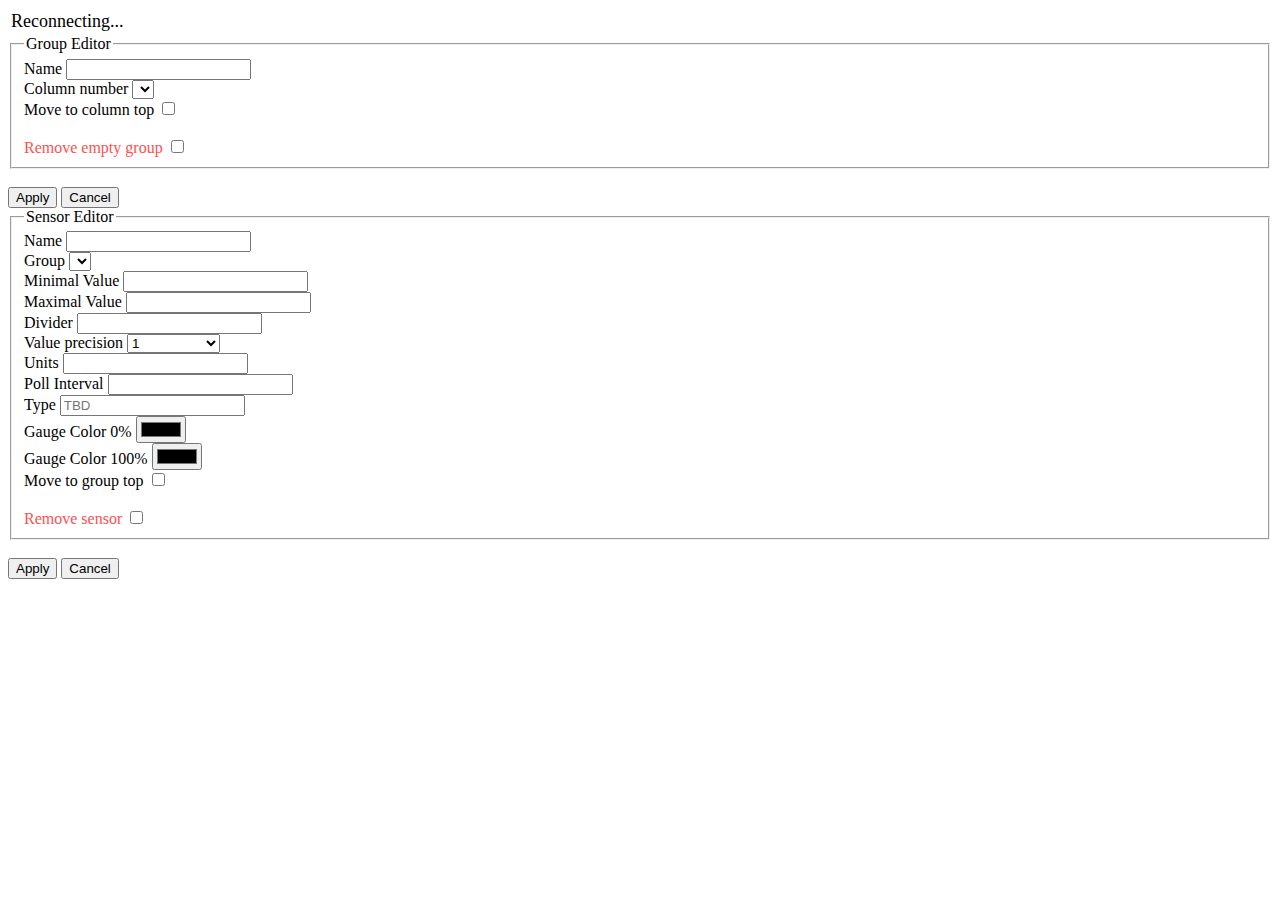
==== res/webpage/index.html @ b46f0ae3 "css works" ====
<!DOCTYPE html>
<html lang="en">

<head>
    <meta charset="UTF-8" />
    <title>NonSENS - sensors monitor</title>
    <meta http-equiv="Cache-Control" content="no-cache, no-store, must-revalidate" />
    <meta http-equiv="Pragma" content="no-cache" />
    <meta http-equiv="Expires" content="0" />
</head>

<body>
<table class="main" id="main">
    <tr><td style="font-size: large;">Connecting...</td></tr>
</table>

<!-- group editor -->
<div class="editor" id="group-editor">
    <form id="group-editor-form">
       <fieldset class="editor">
            <legend>Group Editor</legend>
            <param id="group-edit-id" type="hidden">
            <label for="group-edit-name">Name</label>
            <input type="text" id="group-edit-name" minlength="1" maxlength="28">
            <br>
            <label for="group-edit-column">Column number</label>
            <select id="group-edit-column"></select>
            <br>
            <label for="group-edit-totop">Move to column top</label>
            <input type="checkbox" id="group-edit-totop">
            <br>
            <br>
            <label for="group-edit-remove" style="color: #ff5050;">Remove empty group</label>
            <input id="group-edit-remove" type="checkbox" onClick="confirmation('group-edit-remove');">
            <br>
       </fieldset>
       <br>
        <div class="buttons">
       <button class="button" onClick="return closeGroupEditor('apply');">Apply</button>
       <button class="button" onClick="return closeGroupEditor('cancel');">Cancel</button>
        </div>
    </form>
</div>


<!-- sensor editor -->
<div class="editor" id="sensor-editor">
    <form id="sensor-editor-form">
        <fieldset class="editor">
            <legend>Sensor Editor</legend>
            <param id="sensor-edit-id" hidden></param>
            <label for="sensor-edit-name">Name</label>
            <input type="text" id="sensor-edit-name" minlength="0" maxlength="28">
            <br>
            <label for="sensor-edit-group">Group</label>
            <select id="sensor-edit-group"></select>
            <br>
            <label for="sensor-edit-min">Minimal Value</label>
            <input type="number" id="sensor-edit-min">
            <br>
            <label for="sensor-edit-max">Maximal Value</label>
            <input type="number" id="sensor-edit-max">
            <br>
            <label for="sensor-edit-divider">Divider</label>
            <input type="number" id="sensor-edit-divider">
            <br>
            <label for="sensor-edit-fractions">Value precision</label>
            <select id="sensor-edit-fractions">
                <option value="0">1</option>
                <option value="1">1.2</option>
                <option value="2">1.23</option>
                <option value="3">1.234</option>
                <option value="4">1.2345</option>
                <option value="5">1.23456</option>
                <option value="6">1.234567</option>
                <option value="7">1.2345678</option>
                <option value="8">1.23456789</option>
            </select>
            <br>
            <label for="sensor-edit-units">Units</label>
            <input type="text" id="sensor-edit-units" minlength="0" maxlength="12">
            <br>
            <label for="sensor-edit-poll">Poll Interval</label>
            <input type="number" id="sensor-edit-poll">
            <br>
            <label for="sensor-edit-type">Type</label>
            <input type="text" id="sensor-edit-type" placeholder="TBD">
            <br>
            <label for="sensor-edit-color0">Gauge Color 0%</label>
            <input type="color" id="sensor-edit-color0">
            <br>
            <label for="sensor-edit-color100">Gauge Color 100%</label>
            <input type="color" id="sensor-edit-color100">
            <br>
            <label for="sensor-edit-totop">Move to group top</label>
            <input type="checkbox" id="sensor-edit-totop">
            <br>
            <br>
            <label for="sensor-edit-remove" style="color: #ff5050;">Remove sensor</label>
            <input id="sensor-edit-remove" type="checkbox" onClick="confirmation('sensor-edit-remove');">
            <br>
        </fieldset>
        <br>
        <div class="buttons">
        <button class="button" onClick="return closeSensorEditor('apply');">Apply</button>
        <button class="button" onClick="return closeSensorEditor('cancel');">Cancel</button>
        </div>
    </form>
</div>

<script>


function confirmation(id) {
    let text = "Are you sure?";
    if (confirm(text) == true) {
        document.getElementById(id).checked = true;
    } else {
        document.getElementById(id).checked = false;
    }
}

function editGroup(id) {
    document.getElementById("group-editor").style.display = 'block';

    document.getElementById("group-edit-id").value = id;
    document.getElementById("group-edit-name").value = document.getElementById(id).getAttribute("data-group-name");
    document.getElementById("group-edit-totop").checked = false;

    // here: delete excess columns from option list
    // leave no more than #columns + 1 (new)
    document.getElementById("group-edit-column").innerHTML = ""
    var colsNum = document.getElementById("columns").getAttribute("data-columns-num");
    var col = document.getElementById(id).getAttribute("data-column");
    for (let i = 0; i <= colsNum; i++) {
        const op = document.createElement("option");
        op.value = i;
        if (i != colsNum) {
            if (i == col) {
                op.selected = true;
            }
            op.innerHTML = i+1;
        } else {
            op.innerHTML = i+1+' (new)';
        }
        document.getElementById("group-edit-column").appendChild(op);
    } 

    document.getElementById("group-edit-totop").checked = false;

    document.getElementById("group-edit-remove").checked = false;
    var groupLen = Number(document.getElementById(id).getAttribute("data-sensors-num"));
    if (groupLen > 0) {
        document.getElementById("group-edit-remove").disabled = "disabled";
    } else {
        document.getElementById("group-edit-remove").removeAttribute("disabled");
    }

    return false;
}

function closeGroupEditor(action) {
    document.getElementById("group-editor").style.display = 'none';

    // cancel
    if (action === "cancel") {
        return false;
    }

    var obj1 = new Object();
    var obj2 = new Object();

    obj2.name = document.getElementById("group-edit-name").value;

    obj2.column = Number(document.getElementById("group-edit-column").value);
    obj2.totop = Boolean(document.getElementById("group-edit-totop").checked);

    if (document.getElementById("group-edit-remove").checked) {
        obj1.action = "remove";
    }
    obj1.id = document.getElementById("group-edit-id").value;
    obj1.group = obj2;

    var js = JSON.stringify(obj1);

    socket.send(js);

    return false;
}

function editSensor(id) {
    var jdata = document.getElementById('json-'+id).innerHTML;
    if (jdata == null)
        return false;

    var data = JSON.parse(jdata);

    document.getElementById("sensor-edit-id").value = id;
    document.getElementById("sensor-edit-name").value = document.getElementById(id).getAttribute("data-sensor-name");
    var groupId = document.getElementById(id).getAttribute("data-group-id");

    document.getElementById("sensor-edit-group").innerHTML = "";
    var groups = document.getElementsByName("group");
    for (let i = 0; i < groups.length; i++) {
        const op = document.createElement("option");
        op.value = groups[i].getAttribute("id");
        op.innerHTML = groups[i].getAttribute("data-group-name");
        if (op.value == groupId) {
            op.selected = true;
        }
        document.getElementById("sensor-edit-group").appendChild(op);
    } 

    document.getElementById("sensor-edit-min").value = data.options.min;
    document.getElementById("sensor-edit-max").value = data.options.max;
    document.getElementById("sensor-edit-divider").value = data.options.divider;
    document.getElementById("sensor-edit-poll").value = data.options.poll;
    document.getElementById("sensor-edit-type").value = data.widget.type;
    document.getElementById("sensor-edit-units").value = data.widget.units;
    document.getElementById("sensor-edit-fractions").value = data.widget.fractions;
    document.getElementById("sensor-edit-color0").value = data.widget.color0;
    document.getElementById("sensor-edit-color100").value = data.widget.color100;
    document.getElementById("sensor-edit-totop").checked = false;
    document.getElementById("sensor-edit-remove").checked = false;

    document.getElementById("sensor-editor").style.display = 'block';

    return false;
};

function closeSensorEditor(action) {
    document.getElementById("sensor-editor").style.display = 'none';

    // cancel
    if (action === "cancel") {
        return false;
    }

    var obj1 = new Object();
    var obj2 = new Object();
    var obj3 = new Object();

    obj3.options = new Object();
    obj3.widget = new Object();

    obj3.name = document.getElementById("sensor-edit-name").value;
    obj3.options.min = Number(document.getElementById("sensor-edit-min").value);
    obj3.options.max = Number(document.getElementById("sensor-edit-max").value);
    obj3.options.divider = Number(document.getElementById("sensor-edit-divider").value);
    obj3.options.poll = Number(document.getElementById("sensor-edit-poll").value);
    obj3.widget.fractions = Number(document.getElementById("sensor-edit-fractions").value);
    obj3.widget.units = document.getElementById("sensor-edit-units").value;
    //obj3.widget.type = document.getElementById("sensor-edit-type").value;
    obj3.widget.color0 = document.getElementById("sensor-edit-color0").value;
    obj3.widget.color100 = document.getElementById("sensor-edit-color100").value;

    obj2.sensor = obj3;
    obj2.groupid = document.getElementById("sensor-edit-group").value;
    obj2.totop = Boolean(document.getElementById("sensor-edit-totop").checked);

    if (document.getElementById("sensor-edit-remove").checked) {
        obj1.action = "remove"
    }
    obj1.id = document.getElementById("sensor-edit-id").value;
    obj1.sensor = obj2;

    var js = JSON.stringify(obj1);

    socket.send(js);

    return false;
};


function saveConfig() {
    var obj = new Object();
    obj.action = "save";
    var js = JSON.stringify(obj);
    socket.send(js);

    return false;
}

function loadCSS() {
    document.getElementsByTagName('head')[0].insertAdjacentHTML(
        'beforeend',
        '<link rel="stylesheet" type="text/css" href="/css/nonsens.css?'+Date.now()+'" />');
};

window.onload = function () {
    loadCSS();
};

var wsUrl = "ws://" + window.location.hostname + ":" + window.location.port + "/ws";

loop();

var socket;

async function loop() {

    while (1) {

        var reconnect = false;
        socket = new WebSocket(wsUrl);

        socket.onopen = function() {
            //socket.send("{}");
            reconnect = false;
        };

        socket.onmessage = function(msg) {
            const obj = JSON.parse(msg.data);
            var target = obj.target;
            var data = obj.data;
            var output = document.getElementById(target);
            if (output !== null)
                output.innerHTML = data;
            //socket.send("{}");
        };

        socket.onclose = function(ev) {
            var output = document.getElementById("main");
            output.innerHTML = '<tr><td style="font-size: large;">Reconnecting...</td></tr>';
            reconnect = true;
        };

        await waitUntil(() => reconnect === true);

    };

};

async function waitUntil(condition, time = 1000) {
    while (!condition()) {
        await new Promise((resolve) => setTimeout(resolve, time));
    }
}

</script>

</body>

</html>
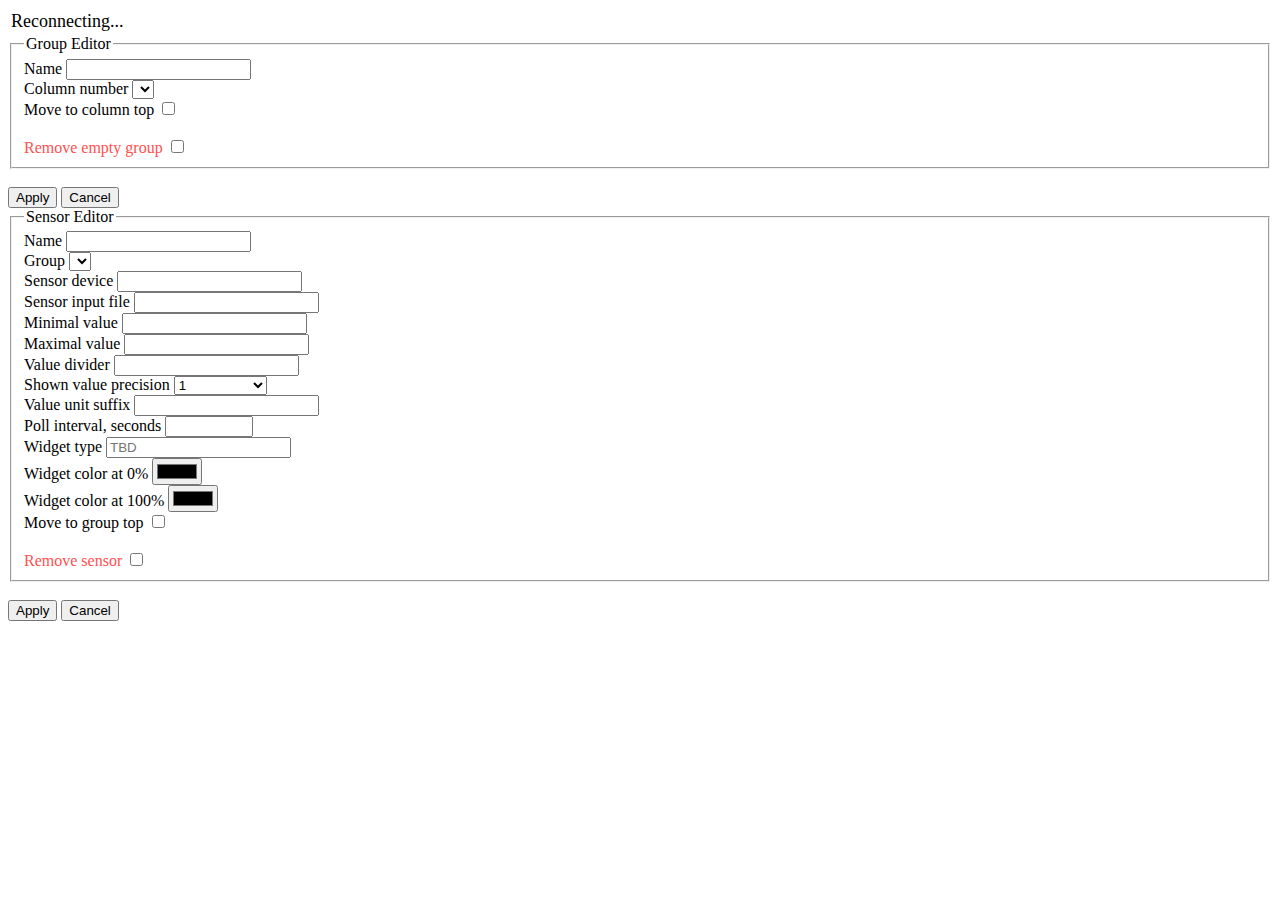
==== commit d1b17dd2: "css/html works" ====
--- a/res/webpage/index.html
+++ b/res/webpage/index.html
@@ -16,12 +16,18 @@
 
 <!-- group editor -->
 <div class="editor" id="group-editor">
-    <form id="group-editor-form">
+    <form id="group-editor-form" onSubmit="return closeGroupEditor('apply');">
        <fieldset class="editor">
             <legend>Group Editor</legend>
             <param id="group-edit-id" type="hidden">
             <label for="group-edit-name">Name</label>
-            <input type="text" id="group-edit-name" minlength="1" maxlength="28">
+            <input
+                type="text"
+                id="group-edit-name"
+                minlength="0"
+                maxlength="28"
+                pattern="[^\<\>\&]{0,27}"
+                title="0 to 28 chars excluding [\<\>\&] starting with alpha-num">
             <br>
             <label for="group-edit-column">Column number</label>
             <select id="group-edit-column"></select>
@@ -36,7 +42,7 @@
        </fieldset>
        <br>
         <div class="buttons">
-       <button class="button" onClick="return closeGroupEditor('apply');">Apply</button>
+       <button class="button">Apply</button>
        <button class="button" onClick="return closeGroupEditor('cancel');">Cancel</button>
         </div>
     </form>
@@ -45,26 +51,64 @@
 
 <!-- sensor editor -->
 <div class="editor" id="sensor-editor">
-    <form id="sensor-editor-form">
+    <form id="sensor-editor-form" onSubmit="return closeSensorEditor('apply');">
         <fieldset class="editor">
             <legend>Sensor Editor</legend>
             <param id="sensor-edit-id" hidden></param>
             <label for="sensor-edit-name">Name</label>
-            <input type="text" id="sensor-edit-name" minlength="0" maxlength="28">
+            <input
+                type="text"
+                id="sensor-edit-name"
+                minlength="0"
+                maxlength="28"
+                pattern="[^\<\>\&].{0,28}"
+                title="0 to 28 chars excluding [\<\>\&]">
             <br>
             <label for="sensor-edit-group">Group</label>
             <select id="sensor-edit-group"></select>
             <br>
-            <label for="sensor-edit-min">Minimal Value</label>
-            <input type="number" id="sensor-edit-min">
-            <br>
-            <label for="sensor-edit-max">Maximal Value</label>
-            <input type="number" id="sensor-edit-max">
-            <br>
-            <label for="sensor-edit-divider">Divider</label>
-            <input type="number" id="sensor-edit-divider">
-            <br>
-            <label for="sensor-edit-fractions">Value precision</label>
+            <label for="sensor-edit-device">Sensor device</label>
+            <input
+                type="text"
+                id="sensor-edit-device"
+                required
+                minlength="1"
+                maxlength="28"
+                pattern="[0-9a-zA-Z]{1}[\-0-9a-zA-Z:_.]{0,27}"
+                title="1 to 28 chars of [0-9a-zA-Z:_.] starting with alpha-num">
+            <br>
+            <label for="sensor-edit-input">Sensor input file</label>
+            <input
+                type="text"
+                id="sensor-edit-input"
+                required
+                minlength="1"
+                maxlength="28"
+                pattern="[0-9a-zA-Z]{1}[\-0-9a-zA-Z:_.]{0,27}"
+                title="1 to 28 chars of [0-9a-zA-Z:_.] starting with alpha-num">
+            <br>
+            <label for="sensor-edit-min">Minimal value</label>
+            <input
+                type="number"
+                id="sensor-edit-min"
+                required
+                step="0.00000001">
+            <br>
+            <label for="sensor-edit-max">Maximal value</label>
+            <input
+                type="number"
+                id="sensor-edit-max"
+                required
+                step="0.00000001">
+            <br>
+            <label for="sensor-edit-divider">Value divider</label>
+            <input
+                type="number"
+                id="sensor-edit-divider"
+                required
+                step="0.00000001">
+            <br>
+            <label for="sensor-edit-fractions">Shown value precision</label>
             <select id="sensor-edit-fractions">
                 <option value="0">1</option>
                 <option value="1">1.2</option>
@@ -77,19 +121,32 @@
                 <option value="8">1.23456789</option>
             </select>
             <br>
-            <label for="sensor-edit-units">Units</label>
-            <input type="text" id="sensor-edit-units" minlength="0" maxlength="12">
-            <br>
-            <label for="sensor-edit-poll">Poll Interval</label>
-            <input type="number" id="sensor-edit-poll">
-            <br>
-            <label for="sensor-edit-type">Type</label>
+            <label for="sensor-edit-units">Value unit suffix</label>
+            <input
+                type="text"
+                id="sensor-edit-units"
+                required
+                minlength="0"
+                maxlength="14"
+                pattern="[^\<\>]{0,14}"
+                title="0 to 14 chars excluding [\<\>]">
+            <br>
+            <label for="sensor-edit-poll">Poll interval, seconds</label>
+            <input
+                type="number"
+                id="sensor-edit-poll"
+                required
+                min="0.5"
+                max="600.0"
+                step="0.01">
+            <br>
+            <label for="sensor-edit-type">Widget type</label>
             <input type="text" id="sensor-edit-type" placeholder="TBD">
             <br>
-            <label for="sensor-edit-color0">Gauge Color 0%</label>
+            <label for="sensor-edit-color0">Widget color at 0%</label>
             <input type="color" id="sensor-edit-color0">
             <br>
-            <label for="sensor-edit-color100">Gauge Color 100%</label>
+            <label for="sensor-edit-color100">Widget color at 100%</label>
             <input type="color" id="sensor-edit-color100">
             <br>
             <label for="sensor-edit-totop">Move to group top</label>
@@ -102,14 +159,19 @@
         </fieldset>
         <br>
         <div class="buttons">
-        <button class="button" onClick="return closeSensorEditor('apply');">Apply</button>
+        <button class="button">Apply</button>
         <button class="button" onClick="return closeSensorEditor('cancel');">Cancel</button>
         </div>
     </form>
 </div>
 
+
+<div class="info-window">
+</div>
+
+
+<!--------------------- SCRIPTS ---------------------->
 <script>
-
 
 function confirmation(id) {
     let text = "Are you sure?";
@@ -211,6 +273,8 @@
         document.getElementById("sensor-edit-group").appendChild(op);
     } 
 
+    document.getElementById("sensor-edit-device").value = data.options.device;
+    document.getElementById("sensor-edit-input").value = data.options.input;
     document.getElementById("sensor-edit-min").value = data.options.min;
     document.getElementById("sensor-edit-max").value = data.options.max;
     document.getElementById("sensor-edit-divider").value = data.options.divider;
@@ -244,6 +308,8 @@
     obj3.widget = new Object();
 
     obj3.name = document.getElementById("sensor-edit-name").value;
+    obj3.options.device = document.getElementById("sensor-edit-device").value;
+    obj3.options.input = document.getElementById("sensor-edit-input").value;
     obj3.options.min = Number(document.getElementById("sensor-edit-min").value);
     obj3.options.max = Number(document.getElementById("sensor-edit-max").value);
     obj3.options.divider = Number(document.getElementById("sensor-edit-divider").value);
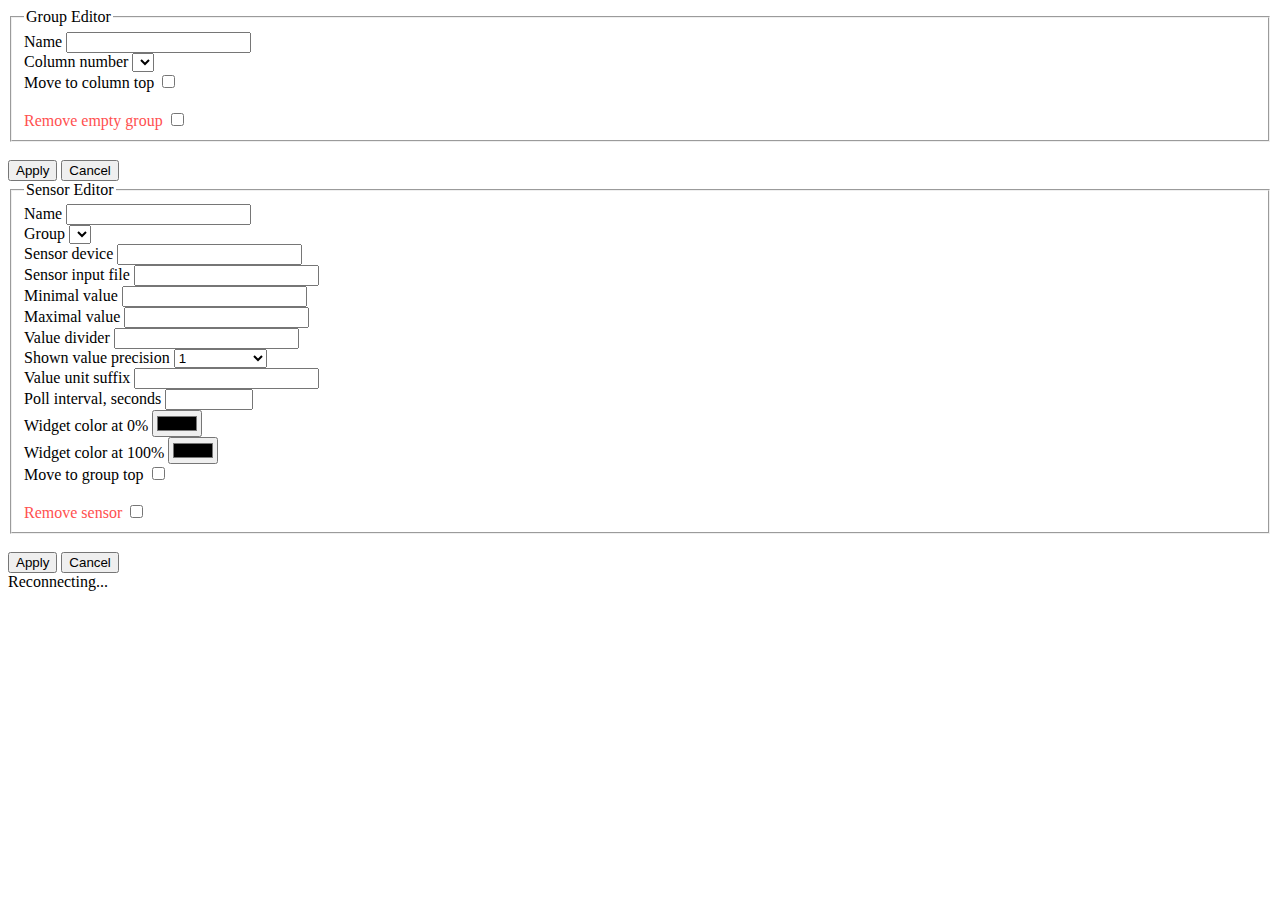
==== commit 8ee16972: "cometics, etc" ====
--- a/res/webpage/index.html
+++ b/res/webpage/index.html
@@ -10,8 +10,8 @@
 </head>
 
 <body>
+
 <table class="main" id="main">
-    <tr><td style="font-size: large;">Connecting...</td></tr>
 </table>
 
 <!-- group editor -->
@@ -137,12 +137,14 @@
                 id="sensor-edit-poll"
                 required
                 min="0.5"
-                max="600.0"
-                step="0.01">
-            <br>
+                max="3600.0"
+                step="0.5">
+            <br>
+            <!--
             <label for="sensor-edit-type">Widget type</label>
             <input type="text" id="sensor-edit-type" placeholder="TBD">
             <br>
+            -->
             <label for="sensor-edit-color0">Widget color at 0%</label>
             <input type="color" id="sensor-edit-color0">
             <br>
@@ -166,8 +168,7 @@
 </div>
 
 
-<div class="info-window">
-</div>
+<div class="info-window" id="info-window"></div>
 
 
 <!--------------------- SCRIPTS ---------------------->
@@ -278,8 +279,8 @@
     document.getElementById("sensor-edit-min").value = data.options.min;
     document.getElementById("sensor-edit-max").value = data.options.max;
     document.getElementById("sensor-edit-divider").value = data.options.divider;
-    document.getElementById("sensor-edit-poll").value = data.options.poll;
-    document.getElementById("sensor-edit-type").value = data.widget.type;
+    document.getElementById("sensor-edit-poll").value = data.options.poll / 1000.0;
+    //document.getElementById("sensor-edit-type").value = data.widget.type;
     document.getElementById("sensor-edit-units").value = data.widget.units;
     document.getElementById("sensor-edit-fractions").value = data.widget.fractions;
     document.getElementById("sensor-edit-color0").value = data.widget.color0;
@@ -313,7 +314,7 @@
     obj3.options.min = Number(document.getElementById("sensor-edit-min").value);
     obj3.options.max = Number(document.getElementById("sensor-edit-max").value);
     obj3.options.divider = Number(document.getElementById("sensor-edit-divider").value);
-    obj3.options.poll = Number(document.getElementById("sensor-edit-poll").value);
+    obj3.options.poll = Number(document.getElementById("sensor-edit-poll").value) * 1000;
     obj3.widget.fractions = Number(document.getElementById("sensor-edit-fractions").value);
     obj3.widget.units = document.getElementById("sensor-edit-units").value;
     //obj3.widget.type = document.getElementById("sensor-edit-type").value;
@@ -359,9 +360,21 @@
 
 var wsUrl = "ws://" + window.location.hostname + ":" + window.location.port + "/ws";
 
+showInfo("Connecting...");
 loop();
 
 var socket;
+
+function showInfo(text, on) {
+    var output = document.getElementById("info-window");
+    output.innerHTML = text;
+    if (on) {
+        output.style.display = "block";
+    } else {
+        output.style.display = "none";
+    }
+}
+
 
 async function loop() {
 
@@ -371,6 +384,7 @@
         socket = new WebSocket(wsUrl);
 
         socket.onopen = function() {
+            showInfo("", false);
             //socket.send("{}");
             reconnect = false;
         };
@@ -386,8 +400,7 @@
         };
 
         socket.onclose = function(ev) {
-            var output = document.getElementById("main");
-            output.innerHTML = '<tr><td style="font-size: large;">Reconnecting...</td></tr>';
+            showInfo("Reconnecting...", true);
             reconnect = true;
         };
 
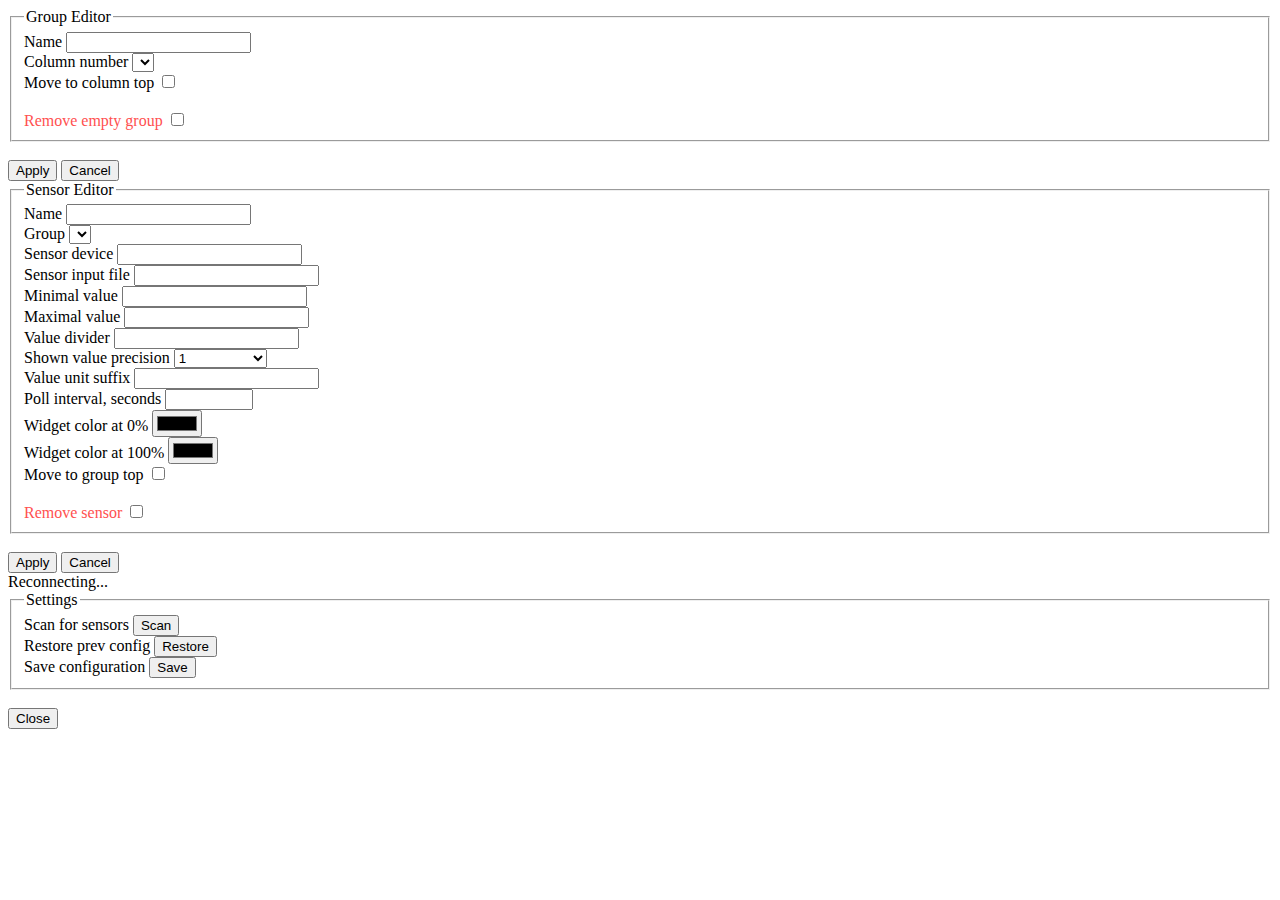
==== commit 5a487a83: "setting button and such" ====
--- a/res/webpage/index.html
+++ b/res/webpage/index.html
@@ -84,8 +84,8 @@
                 required
                 minlength="1"
                 maxlength="28"
-                pattern="[0-9a-zA-Z]{1}[\-0-9a-zA-Z:_.]{0,27}"
-                title="1 to 28 chars of [0-9a-zA-Z:_.] starting with alpha-num">
+                pattern="[0-9a-zA-Z]{1}[\-0-9a-zA-Z:_.\/]{0,27}"
+                title="1 to 28 chars of [0-9a-zA-Z:_.\/] starting with alpha-num">
             <br>
             <label for="sensor-edit-min">Minimal value</label>
             <input
@@ -167,12 +167,48 @@
     </form>
 </div>
 
-
+<!-- informational window -->
 <div class="info-window" id="info-window"></div>
+
+<!-- settings form -->
+<div class="editor" id="settings-editor">
+    <form id="settings-editor-form">
+       <fieldset class="editor">
+            <legend>Settings</legend>
+            <label for="settings-scan">Scan for sensors</label>
+            <input id="settings-scan" type="button" value="Scan">
+            <br>
+            <label for="settings-restore">Restore prev config</label>
+            <input id="settings-restore" type="button" value="Restore">
+            <br>
+            <label for="settings-save">Save configuration</label>
+            <input id="settings-save" type="button" value="Save" onClick="return saveConfig();">
+            <br>
+
+       </fieldset>
+       <br>
+        <div class="buttons">
+       <button class="button" onClick="return closeSettings('cancel');">Close</button>
+        </div>
+    </form>
+</div>
+
+
 
 
 <!--------------------- SCRIPTS ---------------------->
 <script>
+
+function settings() {
+    document.getElementById("settings-editor").style.display = 'block';
+
+    return false;
+}
+
+function closeSettings(action) {
+    document.getElementById("settings-editor").style.display = 'none';
+    return false;
+}
 
 function confirmation(id) {
     let text = "Are you sure?";
@@ -344,14 +380,14 @@
     obj.action = "save";
     var js = JSON.stringify(obj);
     socket.send(js);
-
+    showInfo("Saved!", true,  1000);
     return false;
 }
 
 function loadCSS() {
     document.getElementsByTagName('head')[0].insertAdjacentHTML(
         'beforeend',
-        '<link rel="stylesheet" type="text/css" href="/css/nonsens.css?'+Date.now()+'" />');
+        '<link rel="stylesheet" type="text/css" href="/nonsens.css?'+Date.now()+'" />');
 };
 
 window.onload = function () {
@@ -360,16 +396,22 @@
 
 var wsUrl = "ws://" + window.location.hostname + ":" + window.location.port + "/ws";
 
-showInfo("Connecting...");
+showInfo("Connecting...", true);
 loop();
 
 var socket;
 
-function showInfo(text, on) {
+function showInfo(text, show, timeOut) {
     var output = document.getElementById("info-window");
     output.innerHTML = text;
-    if (on) {
+    if (show) {
         output.style.display = "block";
+        if (timeOut > 0) {
+            let hideMe = function() {
+                output.style.display = "none";
+            }
+            setTimeout(hideMe, timeOut);
+        }
     } else {
         output.style.display = "none";
     }
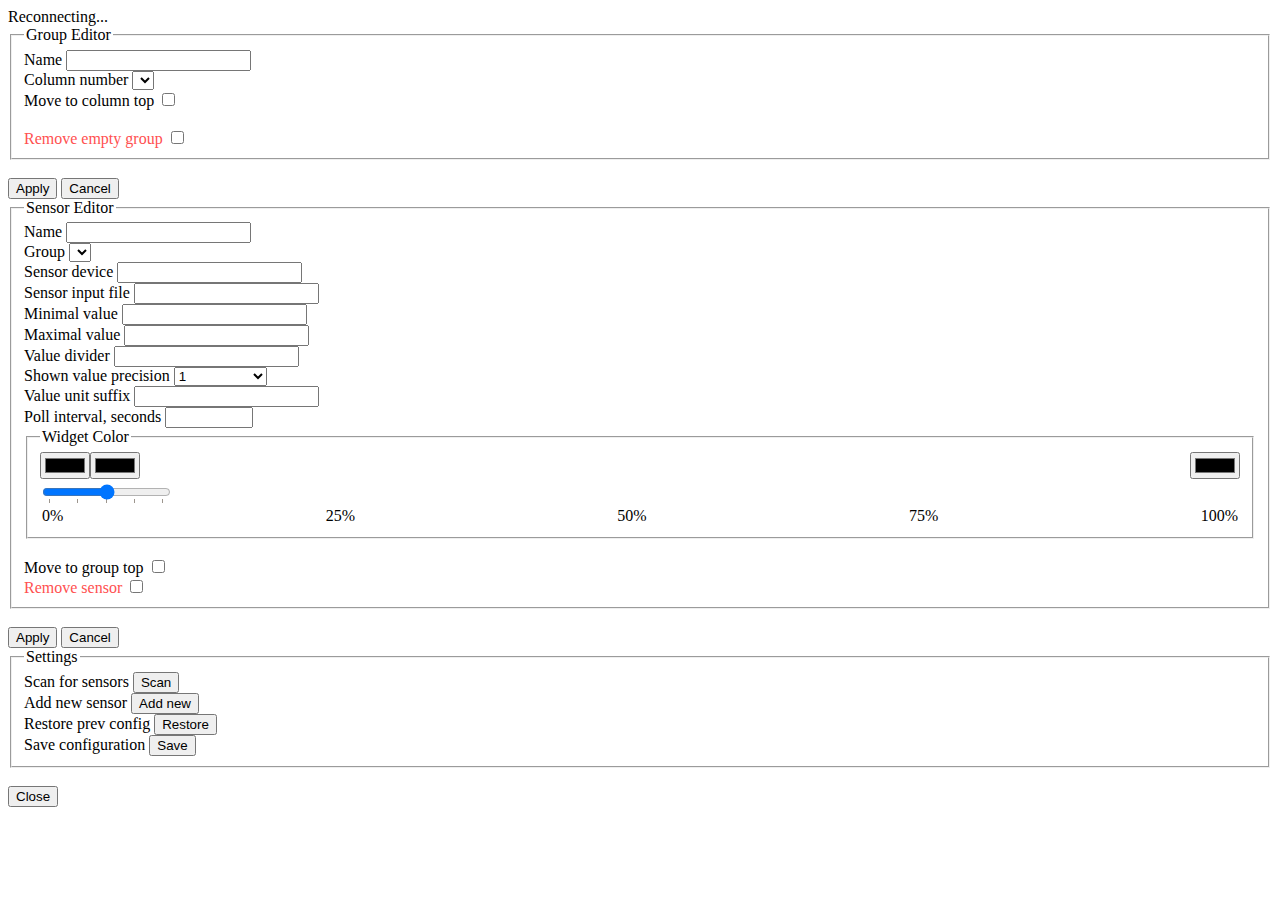
==== commit b013d80f: "widget preview" ====
--- a/res/webpage/index.html
+++ b/res/webpage/index.html
@@ -3,7 +3,7 @@
 
 <head>
     <meta charset="UTF-8" />
-    <title>NonSENS - sensors monitor</title>
+    <title>NonSENS - a sensors monitor</title>
     <meta http-equiv="Cache-Control" content="no-cache, no-store, must-revalidate" />
     <meta http-equiv="Pragma" content="no-cache" />
     <meta http-equiv="Expires" content="0" />
@@ -11,8 +11,11 @@
 
 <body>
 
-<table class="main" id="main">
-</table>
+<!-- informational window -->
+<div class="info-window" id="info-window" onClick="return showInfo('', false);"></div>
+
+<!-- main sensors viewport -->
+<table class="main" id="main"></table>
 
 <!-- group editor -->
 <div class="editor" id="group-editor">
@@ -51,10 +54,11 @@
 
 <!-- sensor editor -->
 <div class="editor" id="sensor-editor">
-    <form id="sensor-editor-form" onSubmit="return closeSensorEditor('apply');">
+    <form id="sensor-editor-form" onSubmit="return closeSensorEditor(true);">
         <fieldset class="editor">
             <legend>Sensor Editor</legend>
-            <param id="sensor-edit-id" hidden></param>
+            <param id="sensor-edit-id" hidden>
+            <param id="sensor-edit-new" value="" hidden>
             <label for="sensor-edit-name">Name</label>
             <input
                 type="text"
@@ -140,20 +144,36 @@
                 max="3600.0"
                 step="0.5">
             <br>
-            <!--
-            <label for="sensor-edit-type">Widget type</label>
-            <input type="text" id="sensor-edit-type" placeholder="TBD">
-            <br>
-            -->
-            <label for="sensor-edit-color0">Widget color at 0%</label>
-            <input type="color" id="sensor-edit-color0">
-            <br>
-            <label for="sensor-edit-color100">Widget color at 100%</label>
-            <input type="color" id="sensor-edit-color100">
+            <fieldset class="widget-color-maker">
+                <legend>Widget Color</legend>
+                <div style="display: inline-block; float: left;">
+                <input id="sensor-edit-widget-color0" type="color" class="color-picker" onChange="return makeGradient();">
+                </div>
+                <input id="sensor-edit-widget-colorN" type="color" class="color-picker" onChange="return makeGradient();">
+                <div style="display: inline-block; float: right;">
+                <input id="sensor-edit-widget-color100" type="color" class="color-picker" onChange="return makeGradient();">
+                </div>
+                <br>
+                <input list="sensor-edit-widget-color-percents"
+                    class="sensor-edit-widget-color-slider"
+                    id="sensor-edit-widget-color-slider"
+                    type="range"
+                    step="1"
+                    min="0"
+                    max="100"
+                    value="50"
+                    onInput="return makeGradient();" />
+                <datalist id="sensor-edit-widget-color-percents" style="display: flex; justify-content: space-between;">
+                    <option value="0" label="0%"></option>
+                    <option value="25" label="25%"></option>
+                    <option value="50" label="50%"></option>
+                    <option value="75" label="75%"></option>
+                    <option value="100" label="100%"></option>
+                </datalist>
+            </fieldset>
             <br>
             <label for="sensor-edit-totop">Move to group top</label>
             <input type="checkbox" id="sensor-edit-totop">
-            <br>
             <br>
             <label for="sensor-edit-remove" style="color: #ff5050;">Remove sensor</label>
             <input id="sensor-edit-remove" type="checkbox" onClick="confirmation('sensor-edit-remove');">
@@ -162,25 +182,29 @@
         <br>
         <div class="buttons">
         <button class="button">Apply</button>
-        <button class="button" onClick="return closeSensorEditor('cancel');">Cancel</button>
+        <button class="button" onClick="return closeSensorEditor(false);">Cancel</button>
         </div>
     </form>
 </div>
 
-<!-- informational window -->
-<div class="info-window" id="info-window"></div>
-
 <!-- settings form -->
-<div class="editor" id="settings-editor">
+<div class="editor" style="z-index: 50;" id="settings-editor">
     <form id="settings-editor-form">
        <fieldset class="editor">
             <legend>Settings</legend>
+
             <label for="settings-scan">Scan for sensors</label>
             <input id="settings-scan" type="button" value="Scan">
             <br>
+
+            <label for="settings-new">Add new sensor</label>
+            <input id="settings-new" type="button" value="Add new" onClick="return newSensor();">
+            <br>
+
             <label for="settings-restore">Restore prev config</label>
             <input id="settings-restore" type="button" value="Restore">
             <br>
+ 
             <label for="settings-save">Save configuration</label>
             <input id="settings-save" type="button" value="Save" onClick="return saveConfig();">
             <br>
@@ -199,9 +223,74 @@
 <!--------------------- SCRIPTS ---------------------->
 <script>
 
-function settings() {
+function makeGradient() {
+    
+    var color0 = document.getElementById("sensor-edit-widget-color0").value;
+    var colorN = document.getElementById("sensor-edit-widget-colorN").value;
+    var color100 = document.getElementById("sensor-edit-widget-color100").value;
+    var atN = document.getElementById("sensor-edit-widget-color-slider").value;
+
+    var grad = 'background-image: linear-gradient(to right,' +color0 + ', ' + colorN + ' ' + atN +'%, ' + color100 + ');';
+
+    var slider = document.getElementById("sensor-edit-widget-color-slider");
+
+    slider.style.cssText = grad;
+
+    return false;
+}
+
+function saveConfig() {
+    var obj = new Object();
+    obj.action = "save";
+    var js = JSON.stringify(obj);
+    socket.send(js);
+    return false;
+}
+
+function newSensor() {
+
+    document.getElementById("sensor-edit-id").value = "" // will be generated by the server
+    document.getElementById("sensor-edit-new").value = "new";
+    document.getElementById("sensor-edit-name").value = "New Sensor";
+
+    document.getElementById("sensor-edit-group").innerHTML = "";
+    var groups = document.getElementsByName("group");
+    const zeroOp = document.createElement("option");
+    zeroOp.value = "";
+    zeroOp.innerHTML = "(auto)";
+    document.getElementById("sensor-edit-group").appendChild(zeroOp);
+    for (let i = 0; i < groups.length; i++) {
+        const op = document.createElement("option");
+        op.value = groups[i].getAttribute("id");
+        op.innerHTML = groups[i].getAttribute("data-group-name");
+        document.getElementById("sensor-edit-group").appendChild(op);
+    } 
+
+    document.getElementById("sensor-edit-device").value = "DEVICE_ID";
+    document.getElementById("sensor-edit-input").value = "sensor1_input"
+    document.getElementById("sensor-edit-min").value = 0;
+    document.getElementById("sensor-edit-max").value = 99999.0;
+    document.getElementById("sensor-edit-divider").value = 1.0;
+    document.getElementById("sensor-edit-poll").value = 1000.0 / 1000.0; // just to not make a mistake
+    document.getElementById("sensor-edit-units").value = "Units"
+    document.getElementById("sensor-edit-fractions").value = 1.0;
+    document.getElementById("sensor-edit-widget-color0").value = "#00FF00";
+    document.getElementById("sensor-edit-widget-colorN").value = "#0000FF";
+    document.getElementById("sensor-edit-widget-color100").value = "#FF0000";
+    document.getElementById("sensor-edit-widget-color-slider").value = "50";
+    document.getElementById("sensor-edit-totop").checked = false;
+    document.getElementById("sensor-edit-remove").disabled = true;
+
+    makeGradient();
+
+    document.getElementById("sensor-editor").style.display = 'block';
+
+    return false;
+
+}
+
+function showSettings() {
     document.getElementById("settings-editor").style.display = 'block';
-
     return false;
 }
 
@@ -295,6 +384,7 @@
     var data = JSON.parse(jdata);
 
     document.getElementById("sensor-edit-id").value = id;
+    document.getElementById("sensor-edit-new").value = "";
     document.getElementById("sensor-edit-name").value = document.getElementById(id).getAttribute("data-sensor-name");
     var groupId = document.getElementById(id).getAttribute("data-group-id");
 
@@ -319,21 +409,25 @@
     //document.getElementById("sensor-edit-type").value = data.widget.type;
     document.getElementById("sensor-edit-units").value = data.widget.units;
     document.getElementById("sensor-edit-fractions").value = data.widget.fractions;
-    document.getElementById("sensor-edit-color0").value = data.widget.color0;
-    document.getElementById("sensor-edit-color100").value = data.widget.color100;
+    document.getElementById("sensor-edit-widget-color0").value = data.widget.color0;
+    document.getElementById("sensor-edit-widget-colorN").value = data.widget.colorn;
+    document.getElementById("sensor-edit-widget-color100").value = data.widget.color100;
+    document.getElementById("sensor-edit-widget-color-slider").value = data.widget.colornp;
     document.getElementById("sensor-edit-totop").checked = false;
     document.getElementById("sensor-edit-remove").checked = false;
 
+    makeGradient();
+
     document.getElementById("sensor-editor").style.display = 'block';
 
     return false;
 };
 
-function closeSensorEditor(action) {
+function closeSensorEditor(isOk) {
     document.getElementById("sensor-editor").style.display = 'none';
 
-    // cancel
-    if (action === "cancel") {
+    // cancelled, do nothing
+    if (! isOk) {
         return false;
     }
 
@@ -353,17 +447,24 @@
     obj3.options.poll = Number(document.getElementById("sensor-edit-poll").value) * 1000;
     obj3.widget.fractions = Number(document.getElementById("sensor-edit-fractions").value);
     obj3.widget.units = document.getElementById("sensor-edit-units").value;
-    //obj3.widget.type = document.getElementById("sensor-edit-type").value;
-    obj3.widget.color0 = document.getElementById("sensor-edit-color0").value;
-    obj3.widget.color100 = document.getElementById("sensor-edit-color100").value;
+    obj3.widget.color0 = document.getElementById("sensor-edit-widget-color0").value;
+    obj3.widget.colorn = document.getElementById("sensor-edit-widget-colorN").value;
+    obj3.widget.color100 = document.getElementById("sensor-edit-widget-color100").value;
+    obj3.widget.colornp = Number(document.getElementById("sensor-edit-widget-color-slider").value);
 
     obj2.sensor = obj3;
     obj2.groupid = document.getElementById("sensor-edit-group").value;
     obj2.totop = Boolean(document.getElementById("sensor-edit-totop").checked);
 
     if (document.getElementById("sensor-edit-remove").checked) {
-        obj1.action = "remove"
-    }
+        obj1.action = "remove";
+    } else if (document.getElementById("sensor-edit-new").value == "new") {
+        obj1.action = "new";
+    } else {
+        obj1.action = "modify";
+    }
+
+
     obj1.id = document.getElementById("sensor-edit-id").value;
     obj1.sensor = obj2;
 
@@ -374,15 +475,6 @@
     return false;
 };
 
-
-function saveConfig() {
-    var obj = new Object();
-    obj.action = "save";
-    var js = JSON.stringify(obj);
-    socket.send(js);
-    showInfo("Saved!", true,  1000);
-    return false;
-}
 
 function loadCSS() {
     document.getElementsByTagName('head')[0].insertAdjacentHTML(
@@ -401,22 +493,23 @@
 
 var socket;
 
-function showInfo(text, show, timeOut) {
+const delay = ms => new Promise(res => setTimeout(res, ms));
+
+async function showInfo(text, show, timeOut) {
     var output = document.getElementById("info-window");
-    output.innerHTML = text;
+
     if (show) {
+        output.innerHTML = text;
         output.style.display = "block";
         if (timeOut > 0) {
-            let hideMe = function() {
-                output.style.display = "none";
-            }
-            setTimeout(hideMe, timeOut);
+            await delay(timeOut);
+            output.style.display = "none"
         }
     } else {
+        output.innerHTML = "";
         output.style.display = "none";
     }
 }
-
 
 async function loop() {
 
@@ -427,7 +520,6 @@
 
         socket.onopen = function() {
             showInfo("", false);
-            //socket.send("{}");
             reconnect = false;
         };
 
@@ -435,10 +527,15 @@
             const obj = JSON.parse(msg.data);
             var target = obj.target;
             var data = obj.data;
-            var output = document.getElementById(target);
-            if (output !== null)
-                output.innerHTML = data;
-            //socket.send("{}");
+            // informational message
+            if (target === "info") {
+                showInfo(data, true, 3000);
+            } else {
+                var output = document.getElementById(target);
+                if (output !== null) {
+                    output.innerHTML = data;
+                }
+            }
         };
 
         socket.onclose = function(ev) {
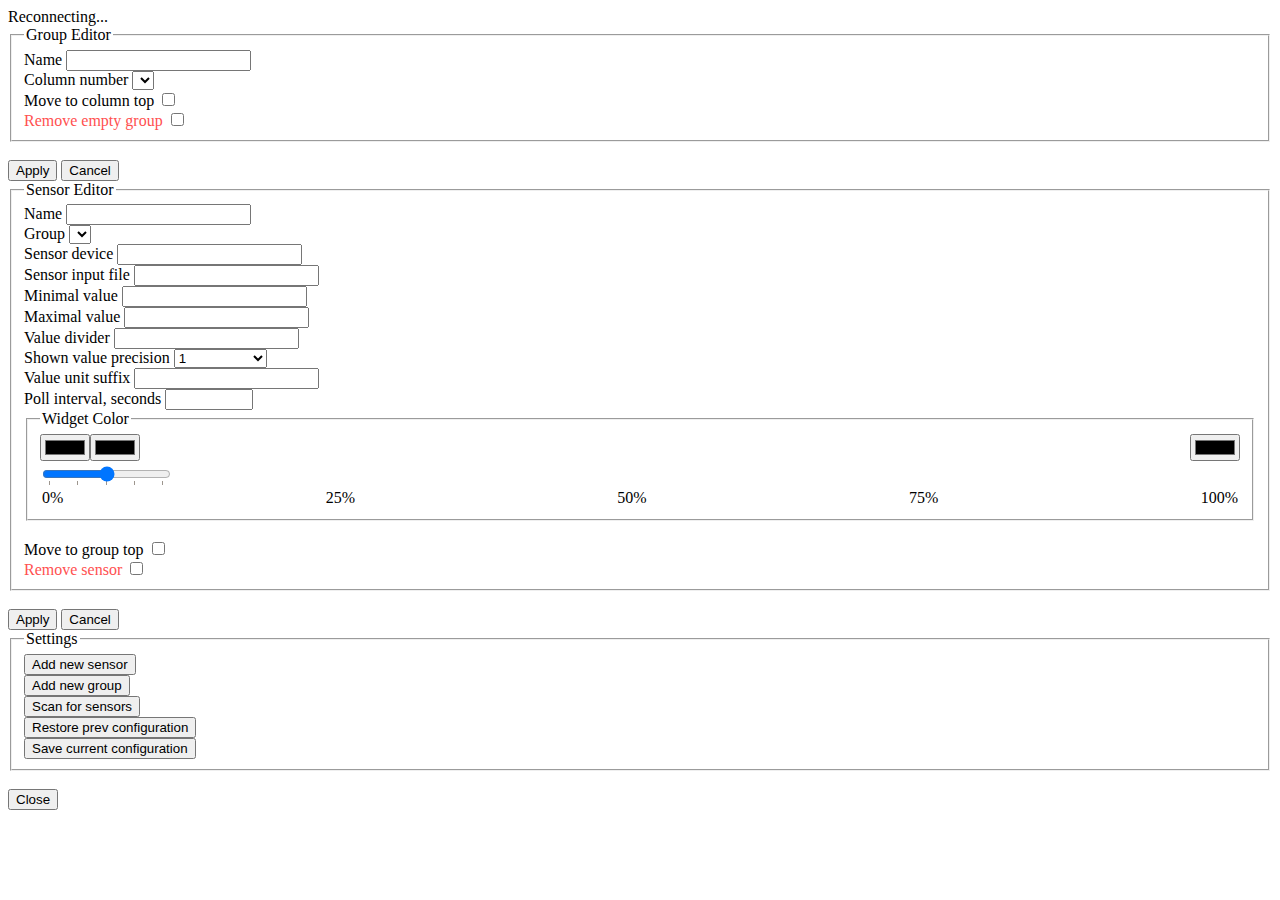
==== commit aad14c2b: "heavy work" ====
--- a/res/webpage/index.html
+++ b/res/webpage/index.html
@@ -24,6 +24,7 @@
             <legend>Group Editor</legend>
             <param id="group-edit-id" type="hidden">
             <label for="group-edit-name">Name</label>
+            <param id="group-edit-new" value="" hidden>
             <input
                 type="text"
                 id="group-edit-name"
@@ -37,7 +38,6 @@
             <br>
             <label for="group-edit-totop">Move to column top</label>
             <input type="checkbox" id="group-edit-totop">
-            <br>
             <br>
             <label for="group-edit-remove" style="color: #ff5050;">Remove empty group</label>
             <input id="group-edit-remove" type="checkbox" onClick="confirmation('group-edit-remove');">
@@ -192,23 +192,16 @@
     <form id="settings-editor-form">
        <fieldset class="editor">
             <legend>Settings</legend>
-
-            <label for="settings-scan">Scan for sensors</label>
-            <input id="settings-scan" type="button" value="Scan">
-            <br>
-
-            <label for="settings-new">Add new sensor</label>
-            <input id="settings-new" type="button" value="Add new" onClick="return newSensor();">
-            <br>
-
-            <label for="settings-restore">Restore prev config</label>
-            <input id="settings-restore" type="button" value="Restore">
-            <br>
- 
-            <label for="settings-save">Save configuration</label>
-            <input id="settings-save" type="button" value="Save" onClick="return saveConfig();">
-            <br>
-
+            <input id="settings-new-sensor" type="button" value="Add new sensor" onClick="return newSensor();">
+            <br>
+            <input id="settings-new-group" type="button" value="Add new group" onClick="return newGroup();">
+            <br>
+            <input id="settings-scan" type="button" value="Scan for sensors" onClick="return confirm('\tAre you sure?\n\nThis action will scan for all available sensors.\nAll currently configured sensors will be replaced by them.\nYou can always restore current configuration by hitting\n[Restore prev configuration]\nbutton in Settings menu.') && scanSensors();">
+            <br>
+            <input id="settings-restore" type="button" value="Restore prev configuration" onClick="return confirm('\tAre you sure?\n\nThis will restore prev sensors config (if exists) overwriting currently configured sensors.') && restoreConfig();">
+            <br>
+            <input id="settings-save" type="button" value="Save current configuration" onClick="return confirm('\tAre you sure?\n\nThis wil replace all prev configured sensors.\nNew config file will be written.\nYou will not be able to restore prev config anymore.') && saveConfig();">
+            <br>
        </fieldset>
        <br>
         <div class="buttons">
@@ -223,6 +216,33 @@
 <!--------------------- SCRIPTS ---------------------->
 <script>
 
+function scanSensors() {
+    showInfo("Scanning for existing sensors...", true, 2000);
+    var obj = new Object();
+    obj.action = "scan";
+    var js = JSON.stringify(obj);
+    socket.send(js);
+    return false;
+}
+
+function saveConfig() {
+    var obj = new Object();
+    obj.action = "save";
+    var js = JSON.stringify(obj);
+    socket.send(js);
+    return false;
+}
+
+function restoreConfig() {
+    var obj = new Object();
+    obj.action = "restore";
+    var js = JSON.stringify(obj);
+    socket.send(js);
+    return false;
+}
+
+
+
 function makeGradient() {
     
     var color0 = document.getElementById("sensor-edit-widget-color0").value;
@@ -239,25 +259,17 @@
     return false;
 }
 
-function saveConfig() {
-    var obj = new Object();
-    obj.action = "save";
-    var js = JSON.stringify(obj);
-    socket.send(js);
-    return false;
-}
-
 function newSensor() {
 
     document.getElementById("sensor-edit-id").value = "" // will be generated by the server
+    document.getElementById("sensor-edit-name").value = "New Sensor";
     document.getElementById("sensor-edit-new").value = "new";
-    document.getElementById("sensor-edit-name").value = "New Sensor";
 
     document.getElementById("sensor-edit-group").innerHTML = "";
     var groups = document.getElementsByName("group");
     const zeroOp = document.createElement("option");
     zeroOp.value = "";
-    zeroOp.innerHTML = "(auto)";
+    zeroOp.innerHTML = "(auto-create)";
     document.getElementById("sensor-edit-group").appendChild(zeroOp);
     for (let i = 0; i < groups.length; i++) {
         const op = document.createElement("option");
@@ -308,12 +320,42 @@
     }
 }
 
+function newGroup() {
+    document.getElementById("group-editor").style.display = 'block';
+
+    document.getElementById("group-edit-id").value = "";  // will be generated by server
+    document.getElementById("group-edit-name").value = "New Group";
+    document.getElementById("group-edit-new").value = "new";
+
+    // here: delete excess columns from option list
+    // leave no more than #columns + 1 (new)
+    document.getElementById("group-edit-column").innerHTML = ""
+    var colsNum = document.getElementById("columns").getAttribute("data-columns-num");
+    for (let i = 0; i <= colsNum; i++) {
+        const op = document.createElement("option");
+        op.value = i;
+        if (i != colsNum) {
+            op.innerHTML = i+1;
+        } else {
+            op.innerHTML = i+1+' (new)';
+        }
+        document.getElementById("group-edit-column").appendChild(op);
+    } 
+
+    document.getElementById("group-edit-totop").checked = false;
+
+    document.getElementById("group-edit-remove").checked = false;
+    document.getElementById("group-edit-remove").disabled = "disabled";
+
+    return false;
+}
+
 function editGroup(id) {
     document.getElementById("group-editor").style.display = 'block';
 
     document.getElementById("group-edit-id").value = id;
     document.getElementById("group-edit-name").value = document.getElementById(id).getAttribute("data-group-name");
-    document.getElementById("group-edit-totop").checked = false;
+    document.getElementById("group-edit-new").value = "";
 
     // here: delete excess columns from option list
     // leave no more than #columns + 1 (new)
@@ -365,7 +407,12 @@
 
     if (document.getElementById("group-edit-remove").checked) {
         obj1.action = "remove";
-    }
+    } else if (document.getElementById("group-edit-new").value == "new") {
+        obj1.action = "new";
+    } else {
+        obj1.action = "modify";
+    }
+
     obj1.id = document.getElementById("group-edit-id").value;
     obj1.group = obj2;
 
@@ -406,7 +453,6 @@
     document.getElementById("sensor-edit-max").value = data.options.max;
     document.getElementById("sensor-edit-divider").value = data.options.divider;
     document.getElementById("sensor-edit-poll").value = data.options.poll / 1000.0;
-    //document.getElementById("sensor-edit-type").value = data.widget.type;
     document.getElementById("sensor-edit-units").value = data.widget.units;
     document.getElementById("sensor-edit-fractions").value = data.widget.fractions;
     document.getElementById("sensor-edit-widget-color0").value = data.widget.color0;
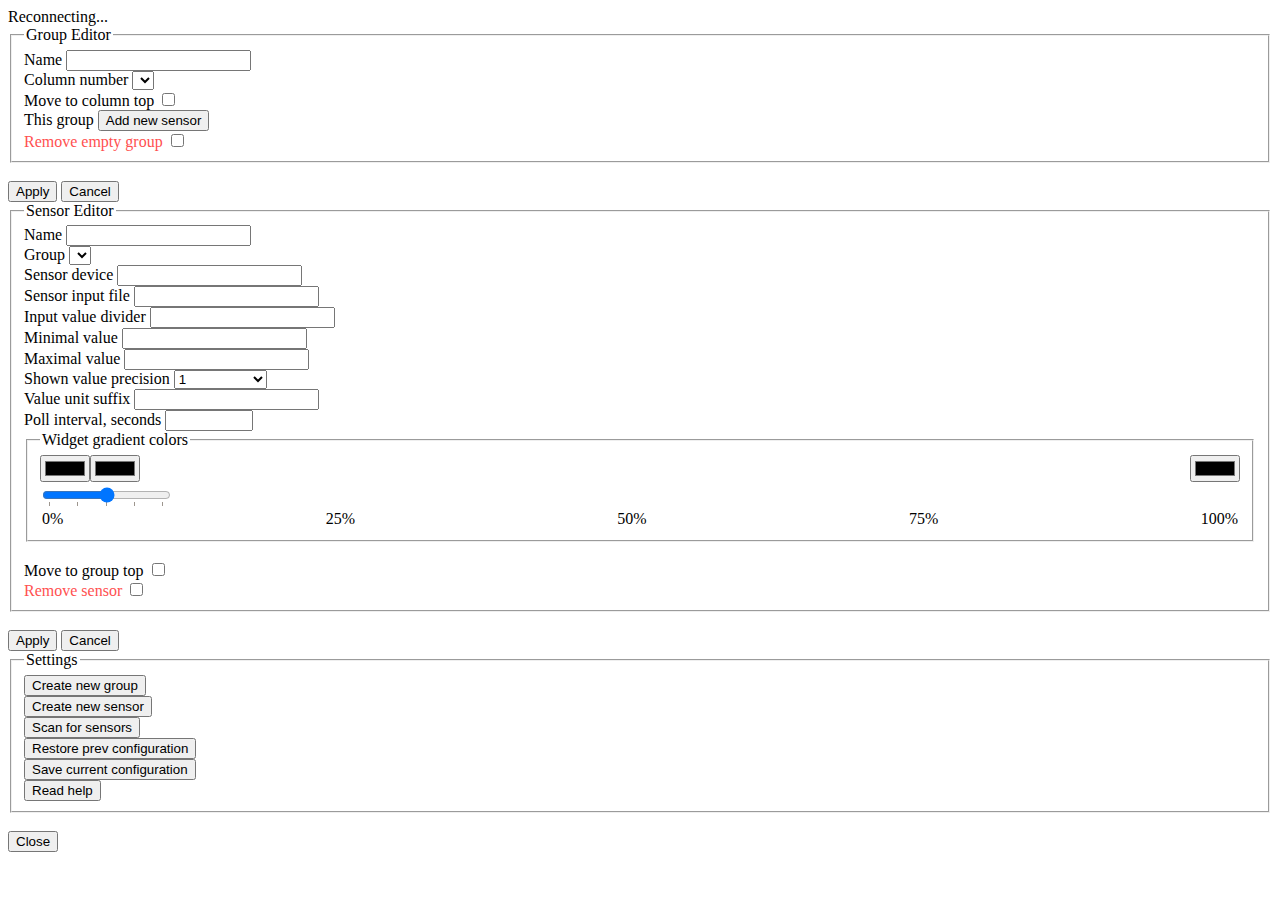
==== commit 434baccf: "close to beta" ====
--- a/res/webpage/index.html
+++ b/res/webpage/index.html
@@ -29,7 +29,7 @@
                 type="text"
                 id="group-edit-name"
                 minlength="0"
-                maxlength="28"
+                maxlength="30"
                 pattern="[^\<\>\&]{0,27}"
                 title="0 to 28 chars excluding [\<\>\&] starting with alpha-num">
             <br>
@@ -39,9 +39,13 @@
             <label for="group-edit-totop">Move to column top</label>
             <input type="checkbox" id="group-edit-totop">
             <br>
+            <label for="group-new-sensor">This group</label>
+            <input id="group-new-sensor" type="button" value="Add new sensor" onClick="return newSensor(true);">
+            <br>
             <label for="group-edit-remove" style="color: #ff5050;">Remove empty group</label>
             <input id="group-edit-remove" type="checkbox" onClick="confirmation('group-edit-remove');">
             <br>
+
        </fieldset>
        <br>
         <div class="buttons">
@@ -64,7 +68,7 @@
                 type="text"
                 id="sensor-edit-name"
                 minlength="0"
-                maxlength="28"
+                maxlength="30"
                 pattern="[^\<\>\&].{0,28}"
                 title="0 to 28 chars excluding [\<\>\&]">
             <br>
@@ -77,7 +81,7 @@
                 id="sensor-edit-device"
                 required
                 minlength="1"
-                maxlength="28"
+                maxlength="30"
                 pattern="[0-9a-zA-Z]{1}[\-0-9a-zA-Z:_.]{0,27}"
                 title="1 to 28 chars of [0-9a-zA-Z:_.] starting with alpha-num">
             <br>
@@ -87,9 +91,16 @@
                 id="sensor-edit-input"
                 required
                 minlength="1"
-                maxlength="28"
+                maxlength="30"
                 pattern="[0-9a-zA-Z]{1}[\-0-9a-zA-Z:_.\/]{0,27}"
                 title="1 to 28 chars of [0-9a-zA-Z:_.\/] starting with alpha-num">
+            <br>
+            <label for="sensor-edit-divider">Input value divider</label>
+            <input
+                type="number"
+                id="sensor-edit-divider"
+                required
+                step="0.00000001">
             <br>
             <label for="sensor-edit-min">Minimal value</label>
             <input
@@ -102,13 +113,6 @@
             <input
                 type="number"
                 id="sensor-edit-max"
-                required
-                step="0.00000001">
-            <br>
-            <label for="sensor-edit-divider">Value divider</label>
-            <input
-                type="number"
-                id="sensor-edit-divider"
                 required
                 step="0.00000001">
             <br>
@@ -131,7 +135,7 @@
                 id="sensor-edit-units"
                 required
                 minlength="0"
-                maxlength="14"
+                maxlength="15"
                 pattern="[^\<\>]{0,14}"
                 title="0 to 14 chars excluding [\<\>]">
             <br>
@@ -145,7 +149,7 @@
                 step="0.5">
             <br>
             <fieldset class="widget-color-maker">
-                <legend>Widget Color</legend>
+                <legend>Widget gradient colors</legend>
                 <div style="display: inline-block; float: left;">
                 <input id="sensor-edit-widget-color0" type="color" class="color-picker" onChange="return makeGradient();">
                 </div>
@@ -192,16 +196,17 @@
     <form id="settings-editor-form">
        <fieldset class="editor">
             <legend>Settings</legend>
-            <input id="settings-new-sensor" type="button" value="Add new sensor" onClick="return newSensor();">
-            <br>
-            <input id="settings-new-group" type="button" value="Add new group" onClick="return newGroup();">
+            <input id="settings-new-group" type="button" value="Create new group" onClick="return newGroup();">
+            <br>
+            <input id="settings-new-sensor" type="button" value="Create new sensor" onClick="return newSensor(false);">
             <br>
             <input id="settings-scan" type="button" value="Scan for sensors" onClick="return confirm('\tAre you sure?\n\nThis action will scan for all available sensors.\nAll currently configured sensors will be replaced by them.\nYou can always restore current configuration by hitting\n[Restore prev configuration]\nbutton in Settings menu.') && scanSensors();">
             <br>
             <input id="settings-restore" type="button" value="Restore prev configuration" onClick="return confirm('\tAre you sure?\n\nThis will restore prev sensors config (if exists) overwriting currently configured sensors.') && restoreConfig();">
             <br>
-            <input id="settings-save" type="button" value="Save current configuration" onClick="return confirm('\tAre you sure?\n\nThis wil replace all prev configured sensors.\nNew config file will be written.\nYou will not be able to restore prev config anymore.') && saveConfig();">
-            <br>
+            <input id="settings-save" type="button" value="Save current configuration" onClick="return confirm('\tAre you sure?\n\nThis will replace all prev configured sensors.\nNew config file will be written.\nYou will not be able to restore prev config anymore.') && saveConfig();">
+            <br>
+            <input id="settings-help" type="button" value="Read help" onClick="return showHelpPage(true);">
        </fieldset>
        <br>
         <div class="buttons">
@@ -210,11 +215,25 @@
     </form>
 </div>
 
-
+<div id="help-page" style="display: none;" class="help-page">
+    <button class="button" style="margin: 2px; float: right;" onClick="return showHelpPage(false);">Close</button>
+    <br>
+    <object width="100%" height="100%" type="text/html" data="/help.html"</object>
+    <br>
+</div>
 
 
 <!--------------------- SCRIPTS ---------------------->
 <script>
+
+function showHelpPage(show) {
+    if (show) {
+        document.getElementById("help-page").style.display = 'block';
+    } else {
+        document.getElementById("help-page").style.display = 'none';
+    }
+    return false;
+}
 
 function scanSensors() {
     showInfo("Scanning for existing sensors...", true, 2000);
@@ -259,7 +278,7 @@
     return false;
 }
 
-function newSensor() {
+function newSensor(inGroup) {
 
     document.getElementById("sensor-edit-id").value = "" // will be generated by the server
     document.getElementById("sensor-edit-name").value = "New Sensor";
@@ -268,22 +287,29 @@
     document.getElementById("sensor-edit-group").innerHTML = "";
     var groups = document.getElementsByName("group");
     const zeroOp = document.createElement("option");
-    zeroOp.value = "";
-    zeroOp.innerHTML = "(auto-create)";
-    document.getElementById("sensor-edit-group").appendChild(zeroOp);
-    for (let i = 0; i < groups.length; i++) {
-        const op = document.createElement("option");
-        op.value = groups[i].getAttribute("id");
-        op.innerHTML = groups[i].getAttribute("data-group-name");
-        document.getElementById("sensor-edit-group").appendChild(op);
-    } 
+    if (inGroup) {
+        zeroOp.value = document.getElementById("group-edit-id").value;
+        zeroOp.innerHTML = document.getElementById("group-edit-name").value;
+        document.getElementById("sensor-edit-group").disabled = true;
+        document.getElementById("sensor-edit-group").appendChild(zeroOp);
+    } else {
+        zeroOp.value = "";
+        zeroOp.innerHTML = "(auto-create)";
+        document.getElementById("sensor-edit-group").appendChild(zeroOp);
+        for (let i = 0; i < groups.length; i++) {
+            const op = document.createElement("option");
+            op.value = groups[i].getAttribute("id");
+            op.innerHTML = groups[i].getAttribute("data-group-name");
+            document.getElementById("sensor-edit-group").appendChild(op);
+        }
+    }
 
     document.getElementById("sensor-edit-device").value = "DEVICE_ID";
     document.getElementById("sensor-edit-input").value = "sensor1_input"
     document.getElementById("sensor-edit-min").value = 0;
     document.getElementById("sensor-edit-max").value = 99999.0;
     document.getElementById("sensor-edit-divider").value = 1.0;
-    document.getElementById("sensor-edit-poll").value = 1000.0 / 1000.0; // just to not make a mistake
+    document.getElementById("sensor-edit-poll").value = 1000.0 / 1000.0; // just to not make a mistake (value in mSec)
     document.getElementById("sensor-edit-units").value = "Units"
     document.getElementById("sensor-edit-fractions").value = 1.0;
     document.getElementById("sensor-edit-widget-color0").value = "#00FF00";
